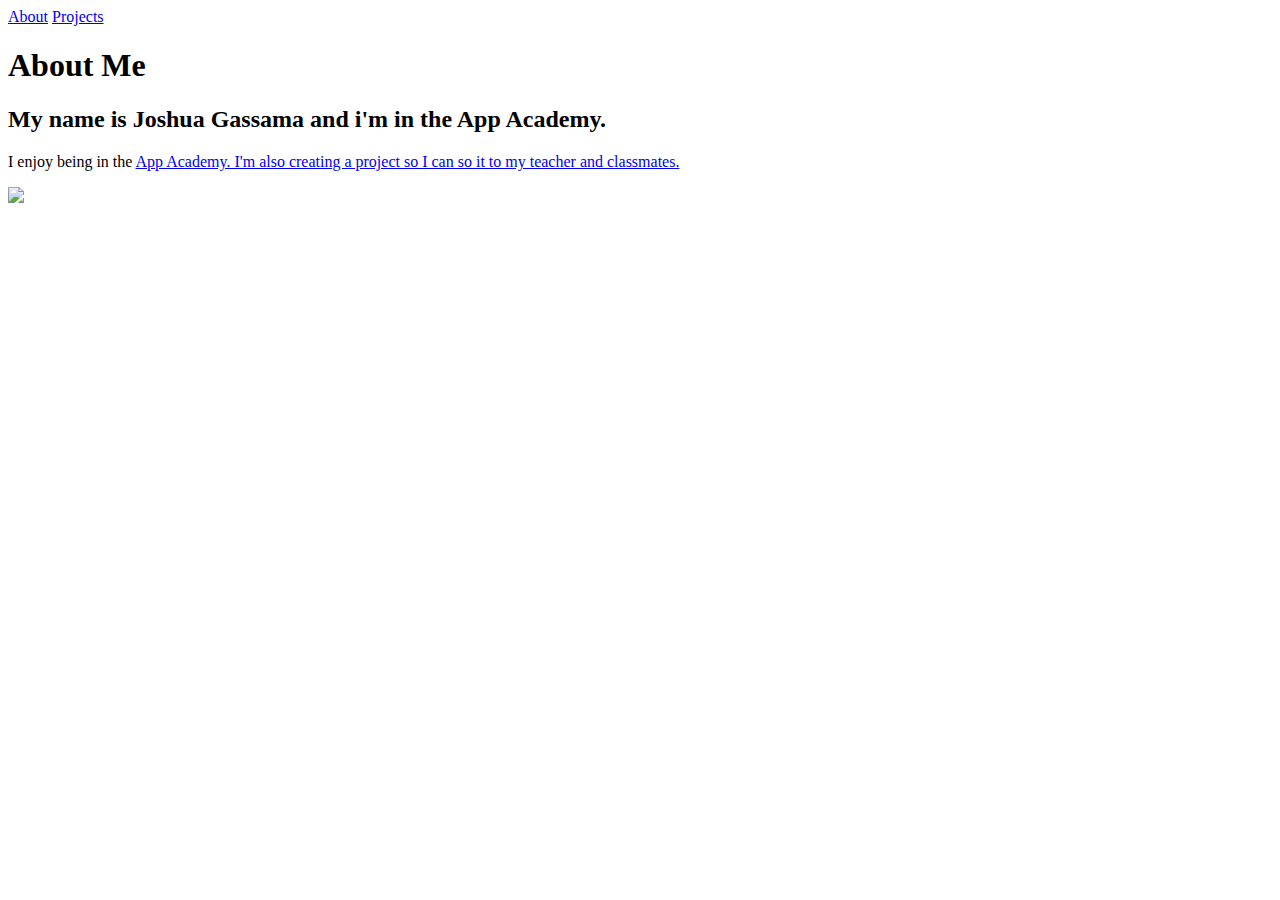
==== public_html/index.html @ 10d1c59b "This is portfolio project I've started in my App Academy class. It uses languages such as HTML and C" ====
<!DOCTYPE html>
<!--
To change this license header, choose License Headers in Project Properties.
To change this template file, choose Tools | Templates
and open the template in the editor.
-->
<html>
    <head>
        <title>Joshua Gassama - Portfolio Website</title>
        <meta charset="UTF-8">
        <meta name="viewport" content="width=device-width, initial-scale=1.0">
        <link type="text/css" rel="stylesheet" href="css/style.css">
    </head>
    <body>    
        <header>    
            <nav>    
                <a id="current-link" href="index.html">About</a>
                <a href="projects.html">Projects</a>   
            </nav>         
        </header>        
        <article>         
            <h1 class="uppercase">About Me</h1>            
            <h2>My name is Joshua Gassama and i'm in the App Academy.</h2>                       
            <p> I enjoy being in the <a class="uppercase" href="http://theappacademy.us"> App Academy.           
                I'm also creating a project so I can so it to my             
                teacher and classmates.</p>            
             <img src="http://wallfoy.com/wp-content/uploads/2014/01/Nike-Logo-120.jpg"            
        </article>            
    </body>            
</html>
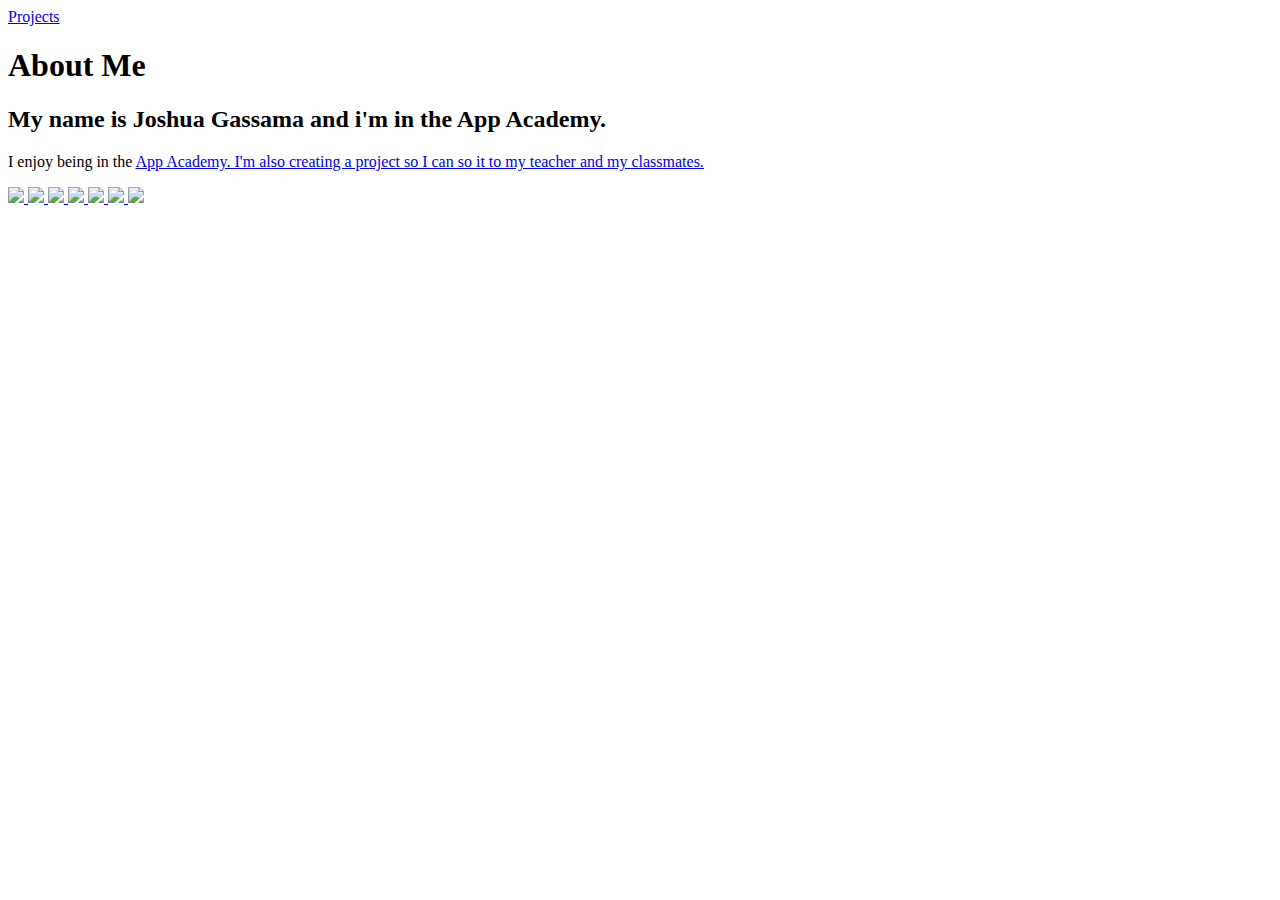
==== commit bc28639a: "final" ====
--- a/public_html/index.html
+++ b/public_html/index.html
@@ -7,27 +7,38 @@
 <html>
     <head>
         <title>Joshua Gassama - Portfolio Website</title>
-        <meta charset="UTF-8">
-        <meta name="viewport" content="width=device-width, initial-scale=1.0">
-        <link type="text/css" rel="stylesheet" href="css/style.css">
-    </head>
-    <body>    
-        <header>    
-            <nav>    
-                <a id="current-link" href="index.html">About</a>
-                <a href="projects.html">Projects</a>   
+        <meta charset ="UTF-8">
+        <meta name="viewport" content="width=device-width, initial=1.0">
+        <link type="text/css" rel="stylesheet" href="css/style">
+    <head>   
+    <body>
+        <header>
+            <nav>
+                <a href="projects.html">Projects</a>
             </nav>         
         </header>        
-        <article>         
+        <article>
+            <style>
+                body{
+                    background-image: url(http://cdn.shopify.com/s/files/1/0100/4332/files/SWAG-logo-large.gif?772)
+                }
+            </style>
             <h1 class="uppercase">About Me</h1>            
             <h2>My name is Joshua Gassama and i'm in the App Academy.</h2>                       
-            <p> I enjoy being in the <a class="uppercase" href="http://theappacademy.us"> App Academy.           
+            <p> I enjoy being in the <a class="uppecase" href="http://theappacademy.us"> App Academy.           
                 I'm also creating a project so I can so it to my             
-                teacher and classmates.</p>            
-             <img src="http://wallfoy.com/wp-content/uploads/2014/01/Nike-Logo-120.jpg"            
-        </article>            
-    </body>            
-</html>            
-            
-            
+                teacher and my       
+                classmates.</p>
+            <img src="http://www.easyvectors.com/assets/images/vectors/afbig/nike-logo.jpg">
+            <img src="http://upload.wikimedia.org/wikipedia/en/1/1b/Phs-bulldog.png">
+            <img src="http://cdn.hiphopdx.com//images/news/1-1-Drake.304.jpg">
+            <img src="http://www.mixcrate.com/img/ugc/covers/3/6/362952_l.jpg?v=527201314whaa">
+            <img src="https://hackapp.co/uploads/schools/app-academy/logo.png">
+            <img src="http://logodatabases.com/nike-air-jordan-logo.html/air-jordan-logo-wallpaper">                   
+            <img src="http://skately.com/img/library/logos/medium/active-ride-shop.png">            
+                
+                
+                
+                
+               
             